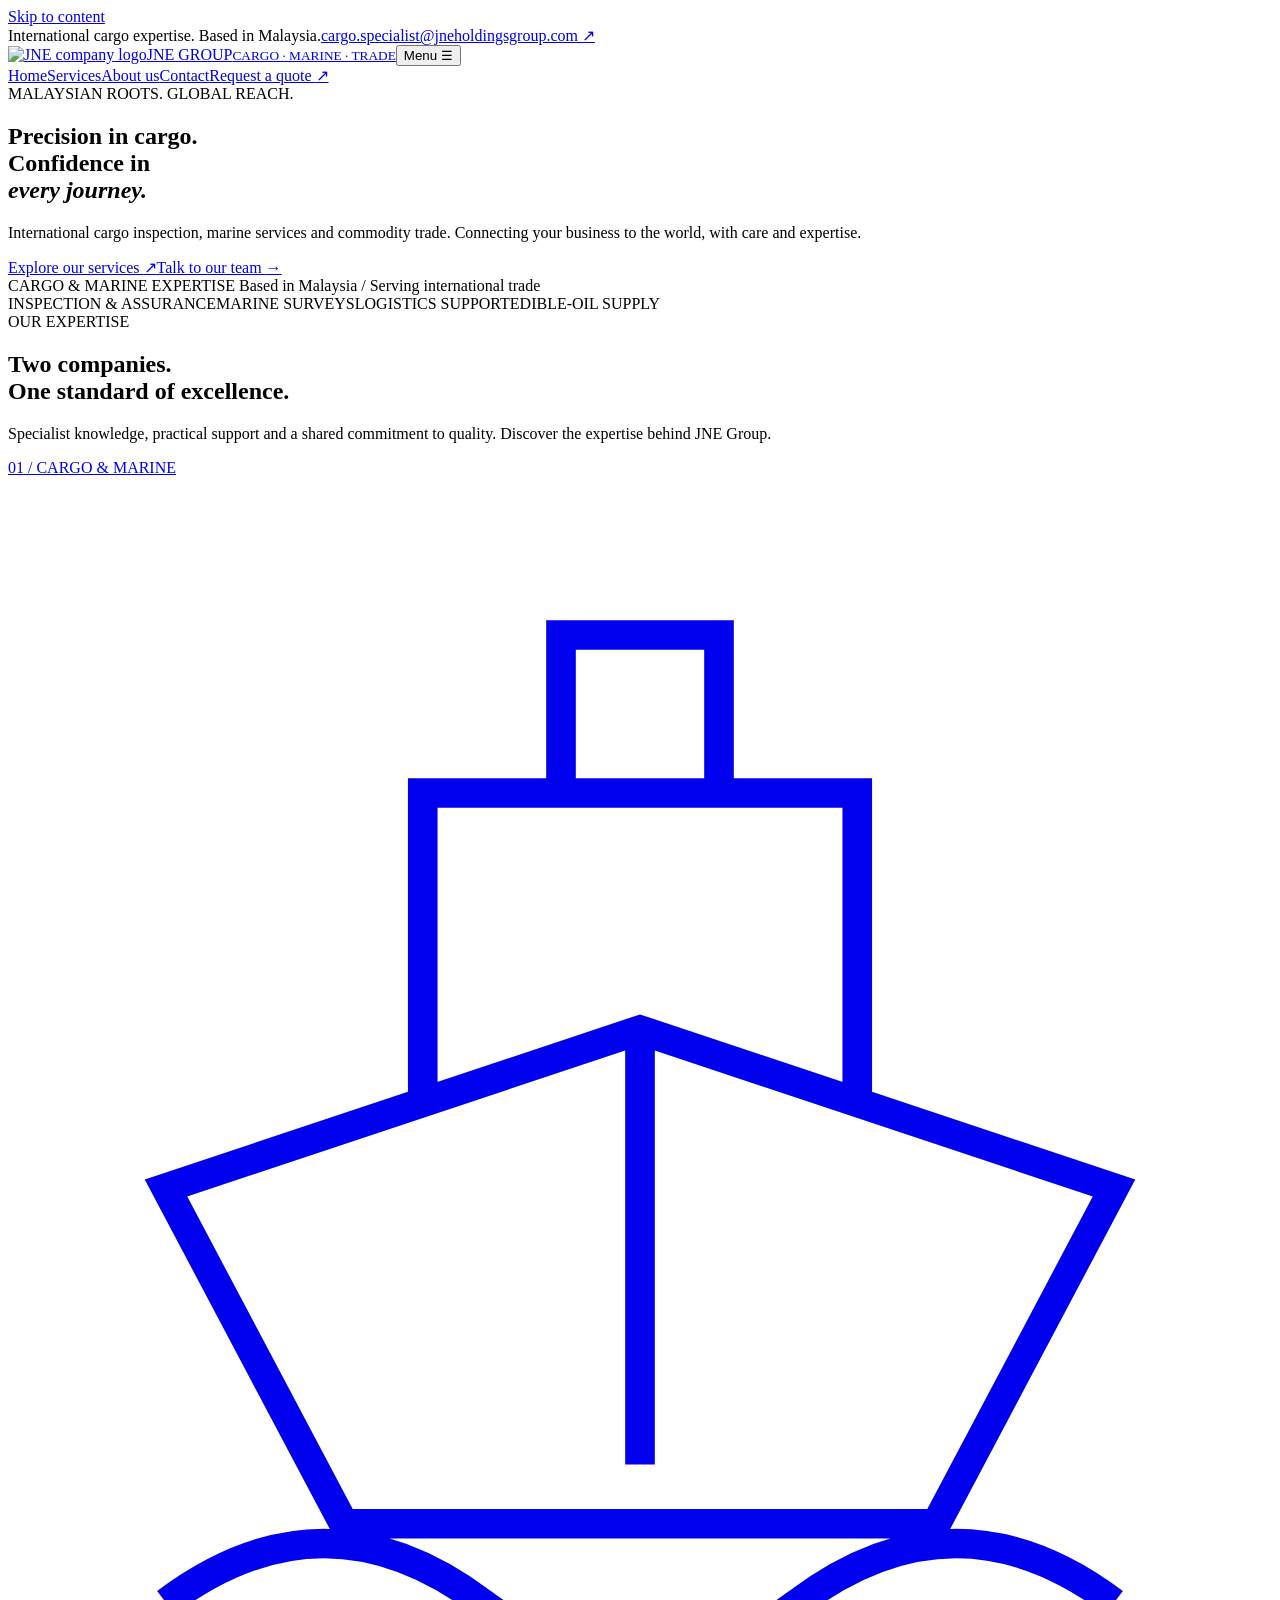
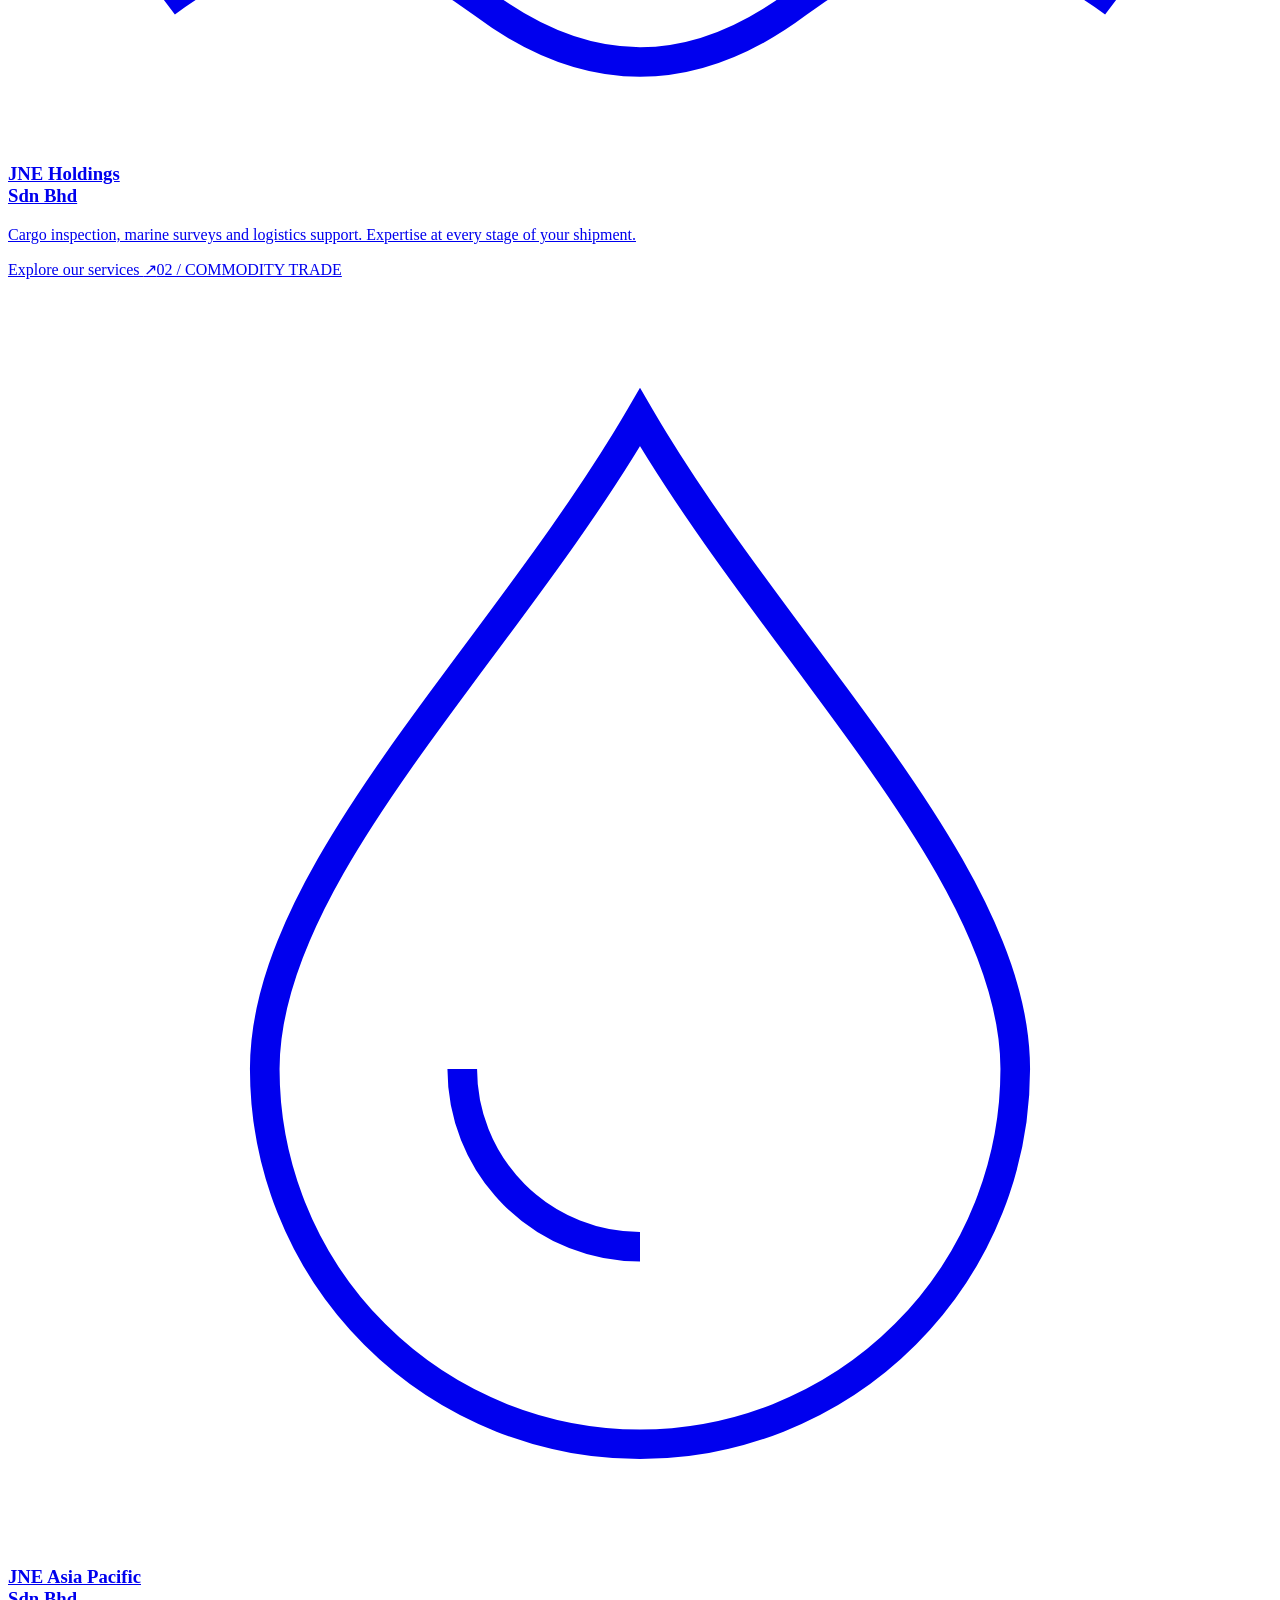
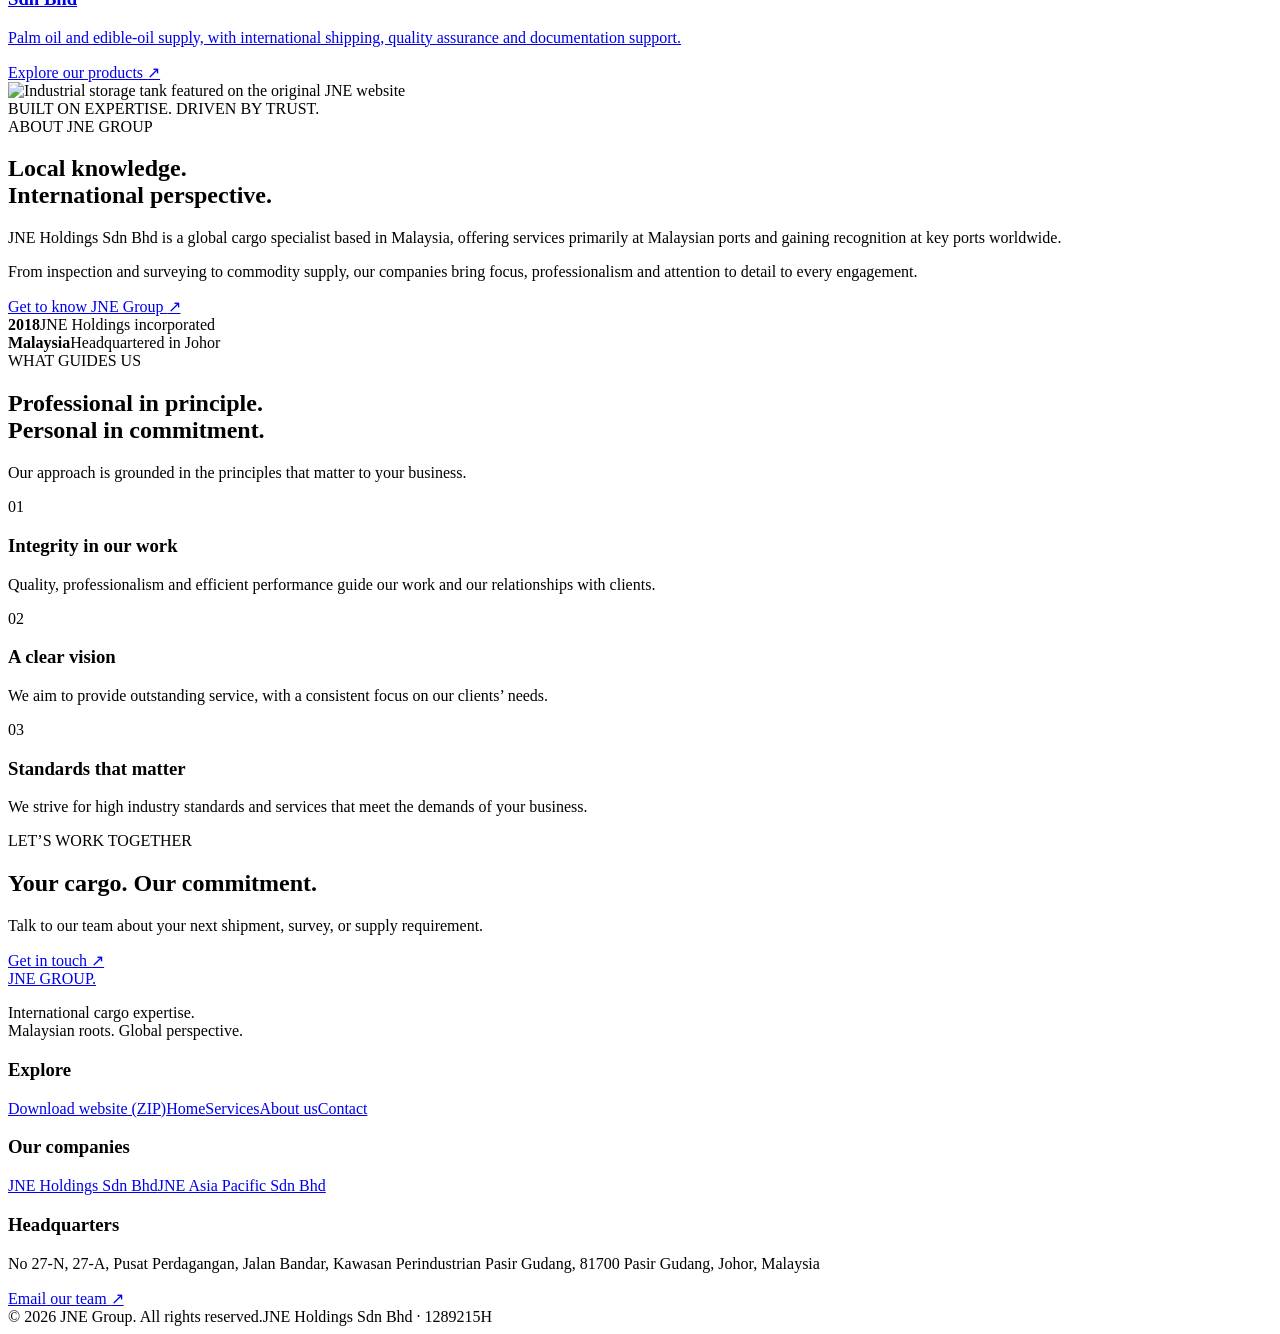
==== public/index.html @ eec87dfb "Add files via upload" ====
<!doctype html><html lang="en"><head><meta charset="utf-8"><meta name="viewport" content="width=device-width,initial-scale=1"><meta name="description" content="JNE Group: cargo inspection, marine consultancy, logistics and edible-oil supply based in Malaysia."><meta name="theme-color" content="#132b36"><title>International cargo specialists | JNE Group</title><link rel="icon" href="/assets/favicon.svg" type="image/svg+xml"><link rel="stylesheet" href="/styles.css"><script src="/script.js" defer></script></head><body><a class="skip" href="#main">Skip to content</a><div class="utility"><div class="container"><span>International cargo expertise. Based in Malaysia.</span><a href="mailto:cargo.specialist@jneholdingsgroup.com">cargo.specialist@jneholdingsgroup.com <span aria-hidden="true">↗</span></a></div></div><header><div class="container nav"><a class="brand" href="/" aria-label="JNE Group home"><img src="/assets/logo.jpg" alt="JNE company logo"><span>JNE GROUP<small>CARGO · MARINE · TRADE</small></span></a><button class="menu-toggle" aria-expanded="false" aria-controls="navigation">Menu <span aria-hidden="true">☰</span></button><nav id="navigation" aria-label="Main navigation"><a aria-current="page" href="/">Home</a><a href="/services/">Services</a><a href="/about/">About us</a><a href="/contacts/">Contact</a><a class="button small" href="/contacts/">Request a quote <span aria-hidden="true">↗</span></a></nav></div></header><main id="main"><section class="hero"><div class="container hero-content"><span class="eyebrow light">MALAYSIAN ROOTS. GLOBAL REACH.</span><h1>Precision in cargo.<br>Confidence in<br><em>every journey.</em></h1><p>International cargo inspection, marine services and commodity trade. Connecting your business to the world, with care and expertise.</p><div class="hero-actions"><a class="button" href="/services/">Explore our services <span aria-hidden="true">↗</span></a><a class="quiet-link" href="/contacts/">Talk to our team <span aria-hidden="true">→</span></a></div></div><div class="hero-caption"><span class="dot"></span> CARGO & MARINE EXPERTISE <span>Based in Malaysia / Serving international trade</span></div></section><div class="expertise-strip"><div class="container"><span>INSPECTION & ASSURANCE</span><span>MARINE SURVEYS</span><span>LOGISTICS SUPPORT</span><span>EDIBLE-OIL SUPPLY</span></div></div><section class="section container"><div class="section-heading"><div><span class="eyebrow">OUR EXPERTISE</span><h2>Two companies.<br>One standard of excellence.</h2></div><p>Specialist knowledge, practical support and a shared commitment to quality. Discover the expertise behind JNE Group.</p></div><div class="company-grid"><a class="company-card" href="/services/jne-holdings-sdn-bhd/"><span class="card-number">01 / CARGO & MARINE</span><div class="line-icon" aria-hidden="true"><svg viewBox="0 0 64 64" fill="none" stroke="currentColor" stroke-width="1.5"><path d="M8 36l24-8 24 8-9 17H17zM21 32V16h22v16M28 16V8h8v8M8 57q8-6 16 0t16 0t16 0M32 28v22"/></svg></div><h3>JNE Holdings<br>Sdn Bhd</h3><p>Cargo inspection, marine surveys and logistics support. Expertise at every stage of your shipment.</p><span class="text-link">Explore our services <span aria-hidden="true">↗</span></span></a><a class="company-card second" href="/services/jne-asia-pacific-sdn-bhd/"><span class="card-number">02 / COMMODITY TRADE</span><div class="line-icon" aria-hidden="true"><svg viewBox="0 0 64 64" fill="none" stroke="currentColor" stroke-width="1.5"><path d="M32 7C25 19 13 30 13 40a19 19 0 0038 0C51 30 39 19 32 7zM23 40a9 9 0 009 9"/></svg></div><h3>JNE Asia Pacific<br>Sdn Bhd</h3><p>Palm oil and edible-oil supply, with international shipping, quality assurance and documentation support.</p><span class="text-link">Explore our products <span aria-hidden="true">↗</span></span></a></div></section><section class="about-section"><div class="container about-grid"><div class="about-photo"><img src="/assets/port.jpg" alt="Industrial storage tank featured on the original JNE website" loading="lazy"><div class="photo-label">BUILT ON EXPERTISE. DRIVEN BY TRUST.</div></div><div class="about-copy"><span class="eyebrow">ABOUT JNE GROUP</span><h2>Local knowledge.<br>International perspective.</h2><p>JNE Holdings Sdn Bhd is a global cargo specialist based in Malaysia, offering services primarily at Malaysian ports and gaining recognition at key ports worldwide.</p><p>From inspection and surveying to commodity supply, our companies bring focus, professionalism and attention to detail to every engagement.</p><a class="text-link" href="/about/">Get to know JNE Group <span aria-hidden="true">↗</span></a><div class="facts"><div><strong>2018</strong><span>JNE Holdings incorporated</span></div><div><strong>Malaysia</strong><span>Headquartered in Johor</span></div></div></div></div></section><section class="section container"><div class="section-heading"><div><span class="eyebrow">WHAT GUIDES US</span><h2>Professional in principle.<br>Personal in commitment.</h2></div><p>Our approach is grounded in the principles that matter to your business.</p></div><div class="principles"><article><span>01</span><h3>Integrity in our work</h3><p>Quality, professionalism and efficient performance guide our work and our relationships with clients.</p></article><article><span>02</span><h3>A clear vision</h3><p>We aim to provide outstanding service, with a consistent focus on our clients’ needs.</p></article><article><span>03</span><h3>Standards that matter</h3><p>We strive for high industry standards and services that meet the demands of your business.</p></article></div></section></main><section class="contact-band"><div class="container"><div><span class="eyebrow">LET’S WORK TOGETHER</span><h2>Your cargo. Our commitment.</h2><p>Talk to our team about your next shipment, survey, or supply requirement.</p></div><a class="button" href="/contacts/">Get in touch <span aria-hidden="true">↗</span></a></div></section><footer><div class="container footer-grid"><div><a class="footer-brand" href="/">JNE GROUP<span>.</span></a><p>International cargo expertise.<br>Malaysian roots. Global perspective.</p></div><div><h3>Explore</h3><a href="/downloads/jne-group-website.zip" download="jne-group-website.zip">Download website (ZIP)</a><a href="/">Home</a><a href="/services/">Services</a><a href="/about/">About us</a><a href="/contacts/">Contact</a></div><div><h3>Our companies</h3><a href="/services/jne-holdings-sdn-bhd/">JNE Holdings Sdn Bhd</a><a href="/services/jne-asia-pacific-sdn-bhd/">JNE Asia Pacific Sdn Bhd</a></div><div><h3>Headquarters</h3><p>No 27-N, 27-A, Pusat Perdagangan, Jalan Bandar, Kawasan Perindustrian Pasir Gudang, 81700 Pasir Gudang, Johor, Malaysia</p><a href="mailto:cargo.specialist@jneholdingsgroup.com">Email our team <span aria-hidden="true">↗</span></a></div></div><div class="container footer-bottom"><span>© 2026 JNE Group. All rights reserved.</span><span>JNE Holdings Sdn Bhd · 1289215H</span></div></footer></body></html>
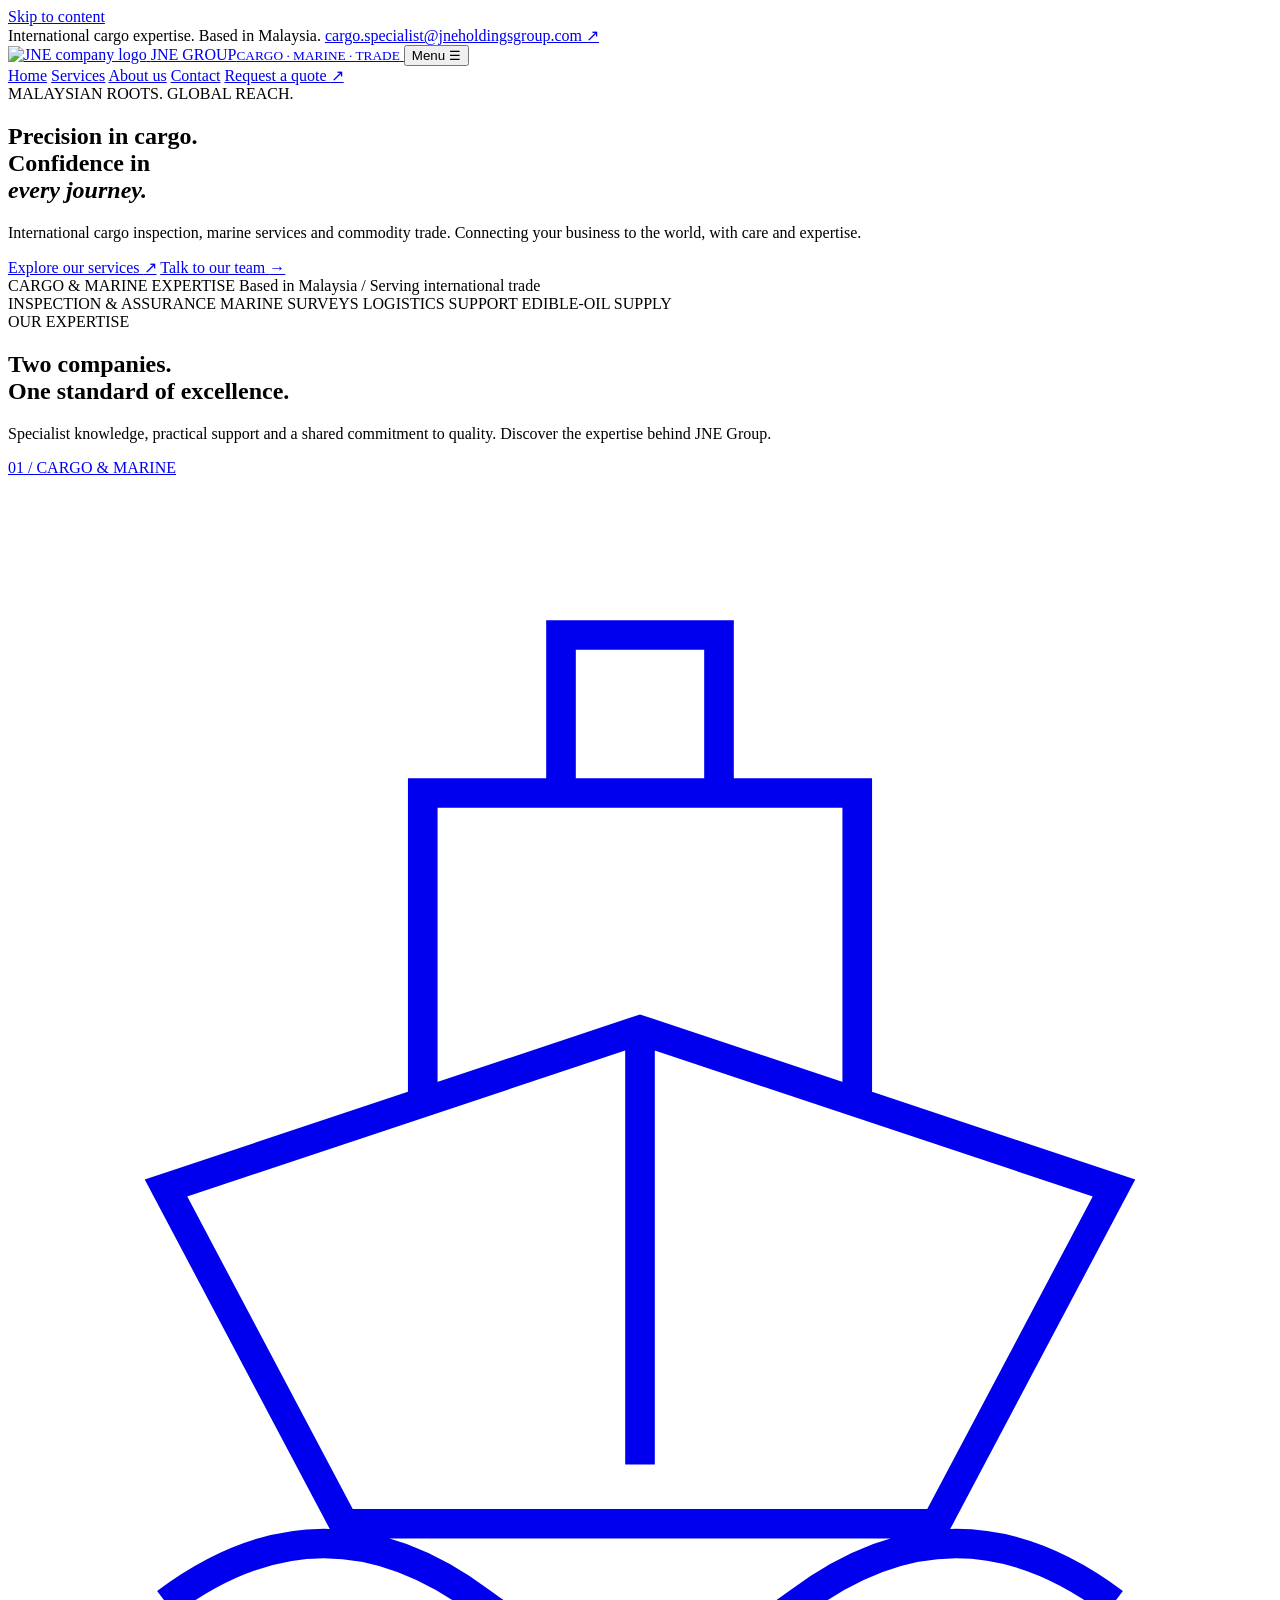
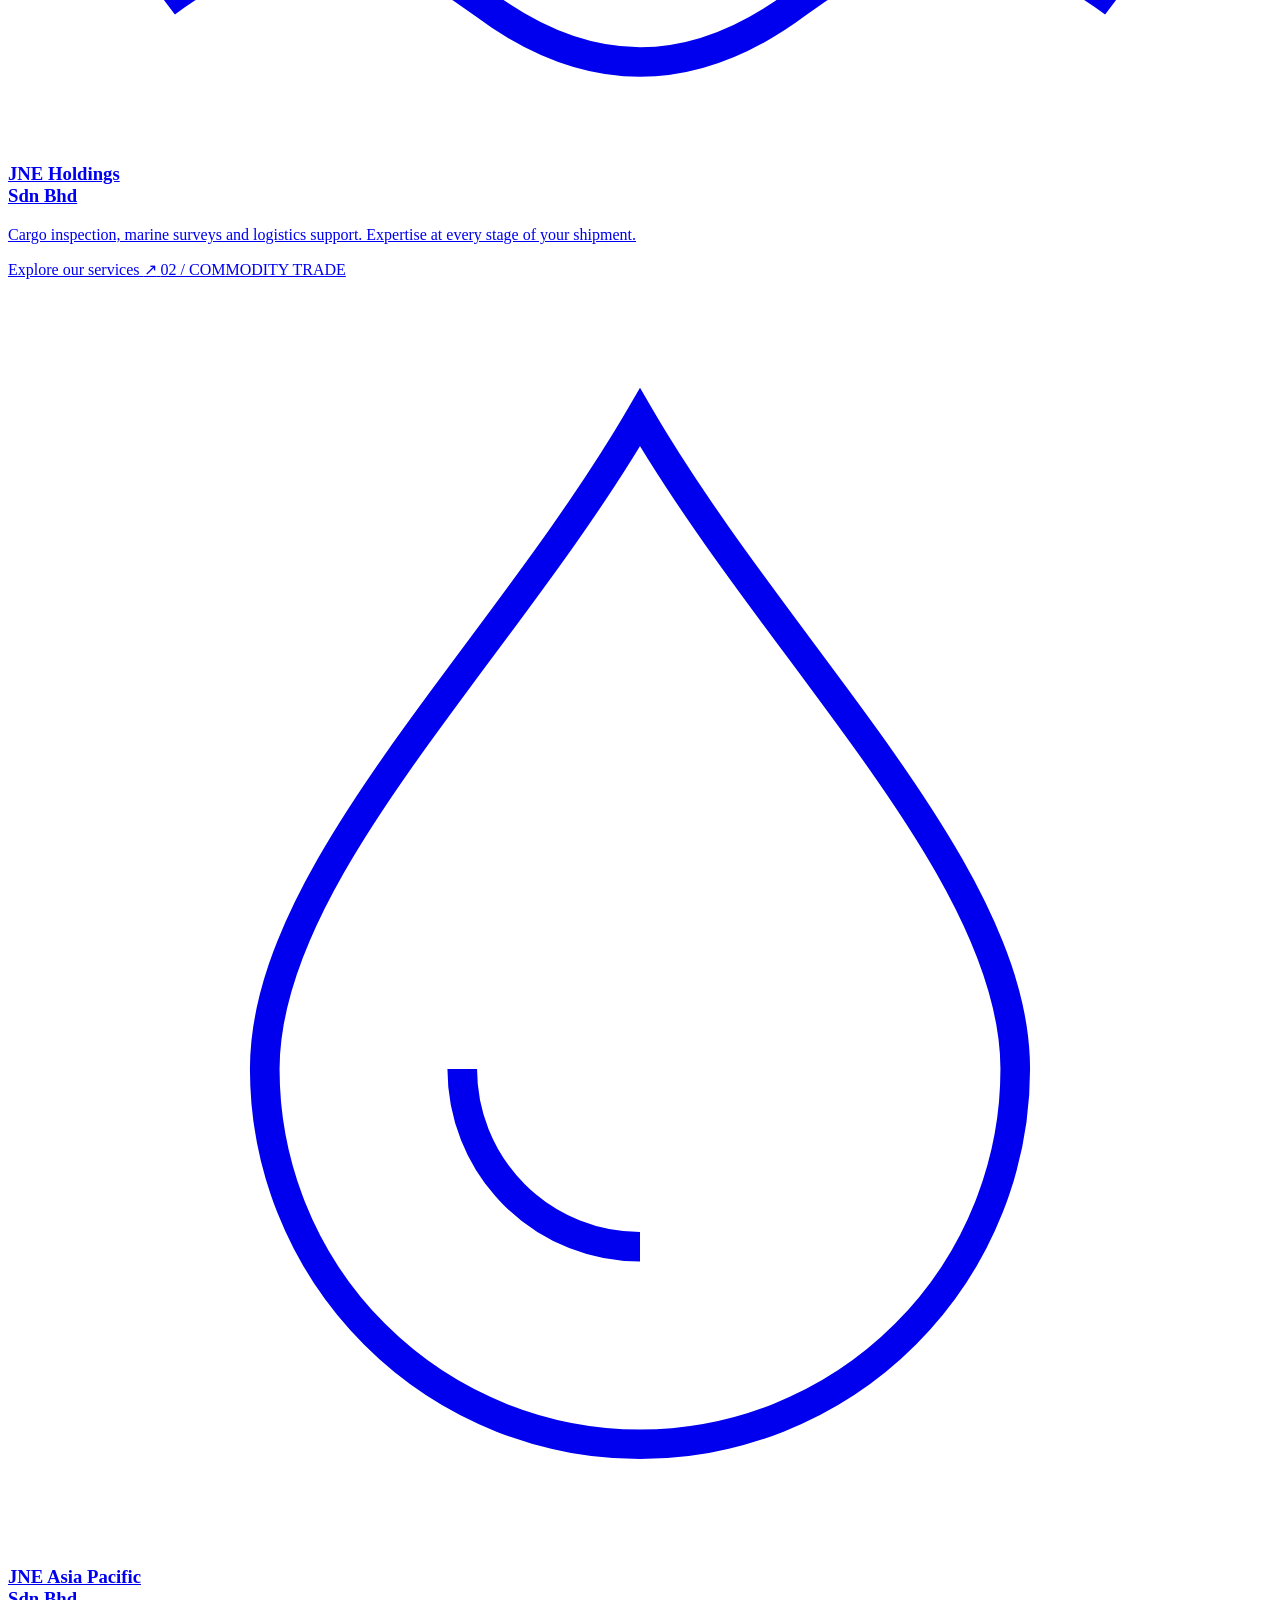
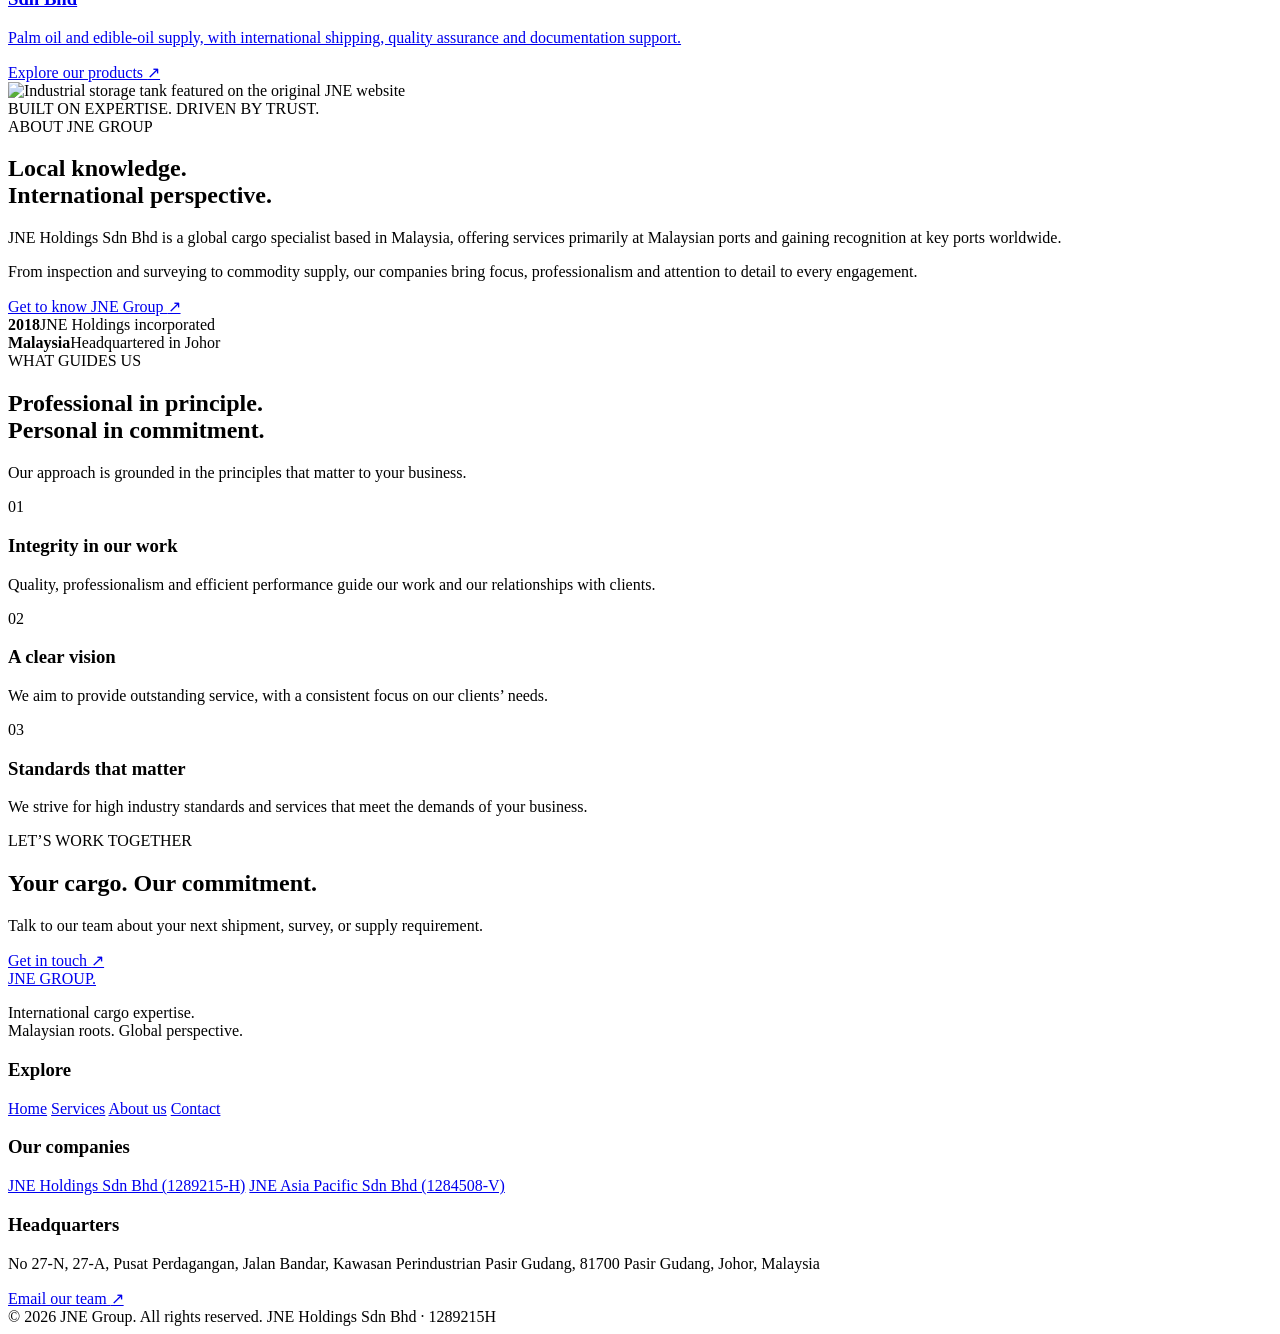
==== commit 27567a6f: "Refactor index.html structure and content" ====
--- a/public/index.html
+++ b/public/index.html
@@ -1 +1,186 @@
-<!doctype html><html lang="en"><head><meta charset="utf-8"><meta name="viewport" content="width=device-width,initial-scale=1"><meta name="description" content="JNE Group: cargo inspection, marine consultancy, logistics and edible-oil supply based in Malaysia."><meta name="theme-color" content="#132b36"><title>International cargo specialists | JNE Group</title><link rel="icon" href="/assets/favicon.svg" type="image/svg+xml"><link rel="stylesheet" href="/styles.css"><script src="/script.js" defer></script></head><body><a class="skip" href="#main">Skip to content</a><div class="utility"><div class="container"><span>International cargo expertise. Based in Malaysia.</span><a href="mailto:cargo.specialist@jneholdingsgroup.com">cargo.specialist@jneholdingsgroup.com <span aria-hidden="true">↗</span></a></div></div><header><div class="container nav"><a class="brand" href="/" aria-label="JNE Group home"><img src="/assets/logo.jpg" alt="JNE company logo"><span>JNE GROUP<small>CARGO · MARINE · TRADE</small></span></a><button class="menu-toggle" aria-expanded="false" aria-controls="navigation">Menu <span aria-hidden="true">☰</span></button><nav id="navigation" aria-label="Main navigation"><a aria-current="page" href="/">Home</a><a href="/services/">Services</a><a href="/about/">About us</a><a href="/contacts/">Contact</a><a class="button small" href="/contacts/">Request a quote <span aria-hidden="true">↗</span></a></nav></div></header><main id="main"><section class="hero"><div class="container hero-content"><span class="eyebrow light">MALAYSIAN ROOTS. GLOBAL REACH.</span><h1>Precision in cargo.<br>Confidence in<br><em>every journey.</em></h1><p>International cargo inspection, marine services and commodity trade. Connecting your business to the world, with care and expertise.</p><div class="hero-actions"><a class="button" href="/services/">Explore our services <span aria-hidden="true">↗</span></a><a class="quiet-link" href="/contacts/">Talk to our team <span aria-hidden="true">→</span></a></div></div><div class="hero-caption"><span class="dot"></span> CARGO & MARINE EXPERTISE <span>Based in Malaysia / Serving international trade</span></div></section><div class="expertise-strip"><div class="container"><span>INSPECTION & ASSURANCE</span><span>MARINE SURVEYS</span><span>LOGISTICS SUPPORT</span><span>EDIBLE-OIL SUPPLY</span></div></div><section class="section container"><div class="section-heading"><div><span class="eyebrow">OUR EXPERTISE</span><h2>Two companies.<br>One standard of excellence.</h2></div><p>Specialist knowledge, practical support and a shared commitment to quality. Discover the expertise behind JNE Group.</p></div><div class="company-grid"><a class="company-card" href="/services/jne-holdings-sdn-bhd/"><span class="card-number">01 / CARGO & MARINE</span><div class="line-icon" aria-hidden="true"><svg viewBox="0 0 64 64" fill="none" stroke="currentColor" stroke-width="1.5"><path d="M8 36l24-8 24 8-9 17H17zM21 32V16h22v16M28 16V8h8v8M8 57q8-6 16 0t16 0t16 0M32 28v22"/></svg></div><h3>JNE Holdings<br>Sdn Bhd</h3><p>Cargo inspection, marine surveys and logistics support. Expertise at every stage of your shipment.</p><span class="text-link">Explore our services <span aria-hidden="true">↗</span></span></a><a class="company-card second" href="/services/jne-asia-pacific-sdn-bhd/"><span class="card-number">02 / COMMODITY TRADE</span><div class="line-icon" aria-hidden="true"><svg viewBox="0 0 64 64" fill="none" stroke="currentColor" stroke-width="1.5"><path d="M32 7C25 19 13 30 13 40a19 19 0 0038 0C51 30 39 19 32 7zM23 40a9 9 0 009 9"/></svg></div><h3>JNE Asia Pacific<br>Sdn Bhd</h3><p>Palm oil and edible-oil supply, with international shipping, quality assurance and documentation support.</p><span class="text-link">Explore our products <span aria-hidden="true">↗</span></span></a></div></section><section class="about-section"><div class="container about-grid"><div class="about-photo"><img src="/assets/port.jpg" alt="Industrial storage tank featured on the original JNE website" loading="lazy"><div class="photo-label">BUILT ON EXPERTISE. DRIVEN BY TRUST.</div></div><div class="about-copy"><span class="eyebrow">ABOUT JNE GROUP</span><h2>Local knowledge.<br>International perspective.</h2><p>JNE Holdings Sdn Bhd is a global cargo specialist based in Malaysia, offering services primarily at Malaysian ports and gaining recognition at key ports worldwide.</p><p>From inspection and surveying to commodity supply, our companies bring focus, professionalism and attention to detail to every engagement.</p><a class="text-link" href="/about/">Get to know JNE Group <span aria-hidden="true">↗</span></a><div class="facts"><div><strong>2018</strong><span>JNE Holdings incorporated</span></div><div><strong>Malaysia</strong><span>Headquartered in Johor</span></div></div></div></div></section><section class="section container"><div class="section-heading"><div><span class="eyebrow">WHAT GUIDES US</span><h2>Professional in principle.<br>Personal in commitment.</h2></div><p>Our approach is grounded in the principles that matter to your business.</p></div><div class="principles"><article><span>01</span><h3>Integrity in our work</h3><p>Quality, professionalism and efficient performance guide our work and our relationships with clients.</p></article><article><span>02</span><h3>A clear vision</h3><p>We aim to provide outstanding service, with a consistent focus on our clients’ needs.</p></article><article><span>03</span><h3>Standards that matter</h3><p>We strive for high industry standards and services that meet the demands of your business.</p></article></div></section></main><section class="contact-band"><div class="container"><div><span class="eyebrow">LET’S WORK TOGETHER</span><h2>Your cargo. Our commitment.</h2><p>Talk to our team about your next shipment, survey, or supply requirement.</p></div><a class="button" href="/contacts/">Get in touch <span aria-hidden="true">↗</span></a></div></section><footer><div class="container footer-grid"><div><a class="footer-brand" href="/">JNE GROUP<span>.</span></a><p>International cargo expertise.<br>Malaysian roots. Global perspective.</p></div><div><h3>Explore</h3><a href="/downloads/jne-group-website.zip" download="jne-group-website.zip">Download website (ZIP)</a><a href="/">Home</a><a href="/services/">Services</a><a href="/about/">About us</a><a href="/contacts/">Contact</a></div><div><h3>Our companies</h3><a href="/services/jne-holdings-sdn-bhd/">JNE Holdings Sdn Bhd</a><a href="/services/jne-asia-pacific-sdn-bhd/">JNE Asia Pacific Sdn Bhd</a></div><div><h3>Headquarters</h3><p>No 27-N, 27-A, Pusat Perdagangan, Jalan Bandar, Kawasan Perindustrian Pasir Gudang, 81700 Pasir Gudang, Johor, Malaysia</p><a href="mailto:cargo.specialist@jneholdingsgroup.com">Email our team <span aria-hidden="true">↗</span></a></div></div><div class="container footer-bottom"><span>© 2026 JNE Group. All rights reserved.</span><span>JNE Holdings Sdn Bhd · 1289215H</span></div></footer></body></html>+<!doctype html>
+<html lang="en">
+  <head>
+    <meta charset="utf-8">
+    <meta name="viewport" content="width=device-width,initial-scale=1">
+    <meta name="description" content="JNE Group: cargo inspection, marine consultancy, logistics and edible-oil supply based in Malaysia.">
+    <meta name="theme-color" content="#132b36">
+    <title>International cargo specialists | JNE Group</title>
+    <link rel="icon" href="/assets/favicon.svg" type="image/svg+xml">
+    <link rel="stylesheet" href="/styles.css">
+    <script src="/script.js" defer></script>
+  </head>
+  <body>
+    <a class="skip" href="#main">Skip to content</a>
+
+    <div class="utility">
+      <div class="container">
+        <span>International cargo expertise. Based in Malaysia.</span>
+        <a href="mailto:cargo.specialist@jneholdingsgroup.com">cargo.specialist@jneholdingsgroup.com <span aria-hidden="true">↗</span></a>
+      </div>
+    </div>
+
+    <header>
+      <div class="container nav">
+        <a class="brand" href="/" aria-label="JNE Group home">
+          <img src="/assets/logo.jpg" alt="JNE company logo">
+          <span>JNE GROUP<small>CARGO · MARINE · TRADE</small></span>
+        </a>
+        <button class="menu-toggle" aria-expanded="false" aria-controls="navigation">Menu <span aria-hidden="true">☰</span></button>
+        <nav id="navigation" aria-label="Main navigation">
+          <a aria-current="page" href="/">Home</a>
+          <a href="/services/">Services</a>
+          <a href="/about/">About us</a>
+          <a href="/contacts/">Contact</a>
+          <a class="button small" href="/contacts/">Request a quote <span aria-hidden="true">↗</span></a>
+        </nav>
+      </div>
+    </header>
+
+    <main id="main">
+      <section class="hero">
+        <div class="container hero-content">
+          <span class="eyebrow light">MALAYSIAN ROOTS. GLOBAL REACH.</span>
+          <h1>Precision in cargo.<br>Confidence in<br><em>every journey.</em></h1>
+          <p>International cargo inspection, marine services and commodity trade. Connecting your business to the world, with care and expertise.</p>
+          <div class="hero-actions">
+            <a class="button" href="/services/">Explore our services <span aria-hidden="true">↗</span></a>
+            <a class="quiet-link" href="/contacts/">Talk to our team <span aria-hidden="true">→</span></a>
+          </div>
+        </div>
+        <div class="hero-caption"><span class="dot"></span> CARGO & MARINE EXPERTISE <span>Based in Malaysia / Serving international trade</span></div>
+      </section>
+
+      <div class="expertise-strip">
+        <div class="container">
+          <span>INSPECTION & ASSURANCE</span>
+          <span>MARINE SURVEYS</span>
+          <span>LOGISTICS SUPPORT</span>
+          <span>EDIBLE-OIL SUPPLY</span>
+        </div>
+      </div>
+
+      <section class="section container">
+        <div class="section-heading">
+          <div>
+            <span class="eyebrow">OUR EXPERTISE</span>
+            <h2>Two companies.<br>One standard of excellence.</h2>
+          </div>
+          <p>Specialist knowledge, practical support and a shared commitment to quality. Discover the expertise behind JNE Group.</p>
+        </div>
+        <div class="company-grid">
+          <a class="company-card" href="/services/jne-holdings-sdn-bhd/">
+            <span class="card-number">01 / CARGO & MARINE</span>
+            <div class="line-icon" aria-hidden="true">
+              <svg viewBox="0 0 64 64" fill="none" stroke="currentColor" stroke-width="1.5">
+                <path d="M8 36l24-8 24 8-9 17H17zM21 32V16h22v16M28 16V8h8v8M8 57q8-6 16 0t16 0t16 0M32 28v22"/>
+              </svg>
+            </div>
+            <h3>JNE Holdings<br>Sdn Bhd</h3>
+            <p>Cargo inspection, marine surveys and logistics support. Expertise at every stage of your shipment.</p>
+            <span class="text-link">Explore our services <span aria-hidden="true">↗</span></span>
+          </a>
+          <a class="company-card second" href="/services/jne-asia-pacific-sdn-bhd/">
+            <span class="card-number">02 / COMMODITY TRADE</span>
+            <div class="line-icon" aria-hidden="true">
+              <svg viewBox="0 0 64 64" fill="none" stroke="currentColor" stroke-width="1.5">
+                <path d="M32 7C25 19 13 30 13 40a19 19 0 0038 0C51 30 39 19 32 7zM23 40a9 9 0 009 9"/>
+              </svg>
+            </div>
+            <h3>JNE Asia Pacific<br>Sdn Bhd</h3>
+            <p>Palm oil and edible-oil supply, with international shipping, quality assurance and documentation support.</p>
+            <span class="text-link">Explore our products <span aria-hidden="true">↗</span></span>
+          </a>
+        </div>
+      </section>
+
+      <section class="about-section">
+        <div class="container about-grid">
+          <div class="about-photo">
+            <img src="/assets/port.jpg" alt="Industrial storage tank featured on the original JNE website" loading="lazy">
+            <div class="photo-label">BUILT ON EXPERTISE. DRIVEN BY TRUST.</div>
+          </div>
+          <div class="about-copy">
+            <span class="eyebrow">ABOUT JNE GROUP</span>
+            <h2>Local knowledge.<br>International perspective.</h2>
+            <p>JNE Holdings Sdn Bhd is a global cargo specialist based in Malaysia, offering services primarily at Malaysian ports and gaining recognition at key ports worldwide.</p>
+            <p>From inspection and surveying to commodity supply, our companies bring focus, professionalism and attention to detail to every engagement.</p>
+            <a class="text-link" href="/about/">Get to know JNE Group <span aria-hidden="true">↗</span></a>
+            <div class="facts">
+              <div><strong>2018</strong><span>JNE Holdings incorporated</span></div>
+              <div><strong>Malaysia</strong><span>Headquartered in Johor</span></div>
+            </div>
+          </div>
+        </div>
+      </section>
+
+      <section class="section container">
+        <div class="section-heading">
+          <div>
+            <span class="eyebrow">WHAT GUIDES US</span>
+            <h2>Professional in principle.<br>Personal in commitment.</h2>
+          </div>
+          <p>Our approach is grounded in the principles that matter to your business.</p>
+        </div>
+        <div class="principles">
+          <article>
+            <span>01</span>
+            <h3>Integrity in our work</h3>
+            <p>Quality, professionalism and efficient performance guide our work and our relationships with clients.</p>
+          </article>
+          <article>
+            <span>02</span>
+            <h3>A clear vision</h3>
+            <p>We aim to provide outstanding service, with a consistent focus on our clients’ needs.</p>
+          </article>
+          <article>
+            <span>03</span>
+            <h3>Standards that matter</h3>
+            <p>We strive for high industry standards and services that meet the demands of your business.</p>
+          </article>
+        </div>
+      </section>
+    </main>
+
+    <section class="contact-band">
+      <div class="container">
+        <div>
+          <span class="eyebrow">LET’S WORK TOGETHER</span>
+          <h2>Your cargo. Our commitment.</h2>
+          <p>Talk to our team about your next shipment, survey, or supply requirement.</p>
+        </div>
+        <a class="button" href="/contacts/">Get in touch <span aria-hidden="true">↗</span></a>
+      </div>
+    </section>
+
+    <footer>
+      <div class="container footer-grid">
+        <div>
+          <a class="footer-brand" href="/">JNE GROUP<span>.</span></a>
+          <p>International cargo expertise.<br>Malaysian roots. Global perspective.</p>
+        </div>
+        <div>
+          <h3>Explore</h3>
+          <a href="/">Home</a>
+          <a href="/services/">Services</a>
+          <a href="/about/">About us</a>
+          <a href="/contacts/">Contact</a>
+        </div>
+        <div>
+          <h3>Our companies</h3>
+          <a href="/services/jne-holdings-sdn-bhd/">JNE Holdings Sdn Bhd (1289215-H)</a>
+          <a href="/services/jne-asia-pacific-sdn-bhd/">JNE Asia Pacific Sdn Bhd (1284508-V)</a>
+        </div>
+        <div>
+          <h3>Headquarters</h3>
+          <p>No 27-N, 27-A, Pusat Perdagangan, Jalan Bandar, Kawasan Perindustrian Pasir Gudang, 81700 Pasir Gudang, Johor, Malaysia</p>
+          <a href="mailto:cargo.specialist@jneholdingsgroup.com">Email our team <span aria-hidden="true">↗</span></a>
+        </div>
+      </div>
+      <div class="container footer-bottom">
+        <span>© 2026 JNE Group. All rights reserved.</span>
+        <span>JNE Holdings Sdn Bhd · 1289215H</span>
+      </div>
+    </footer>
+  </body>
+</html>
